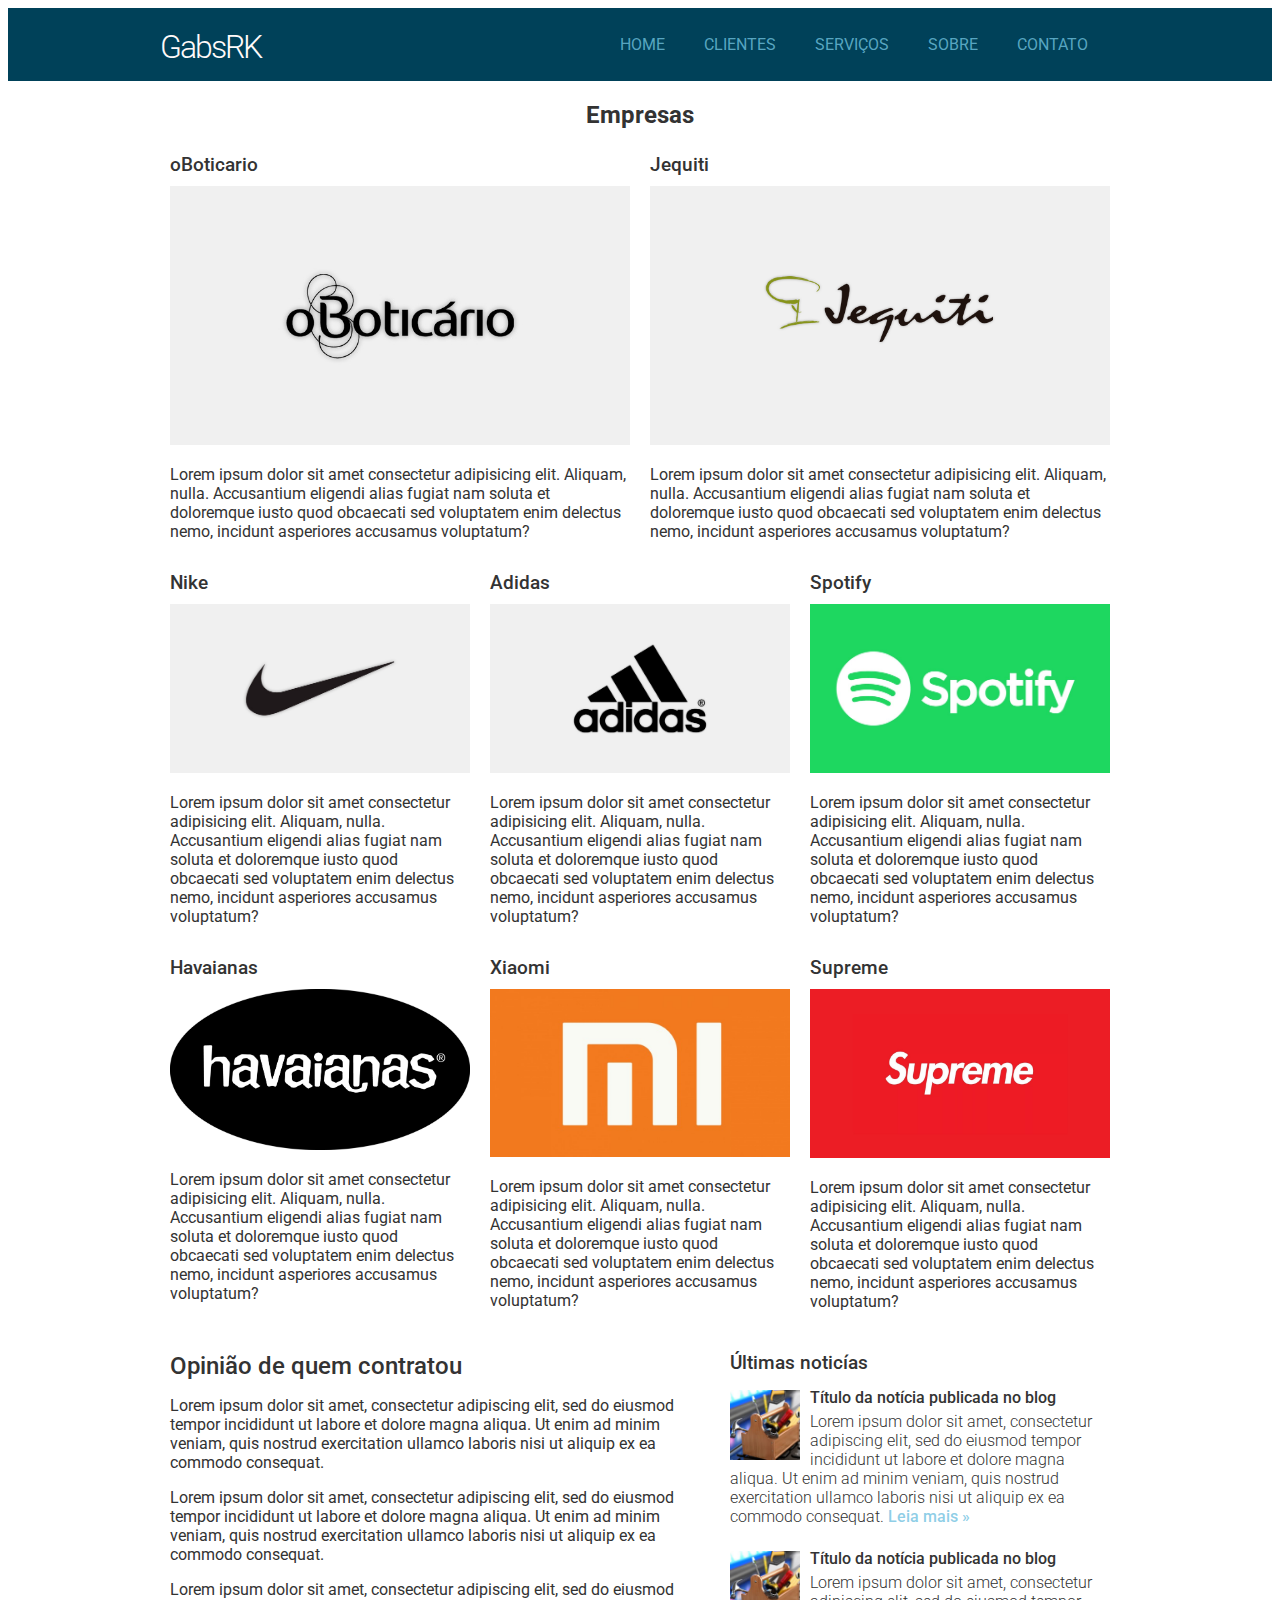
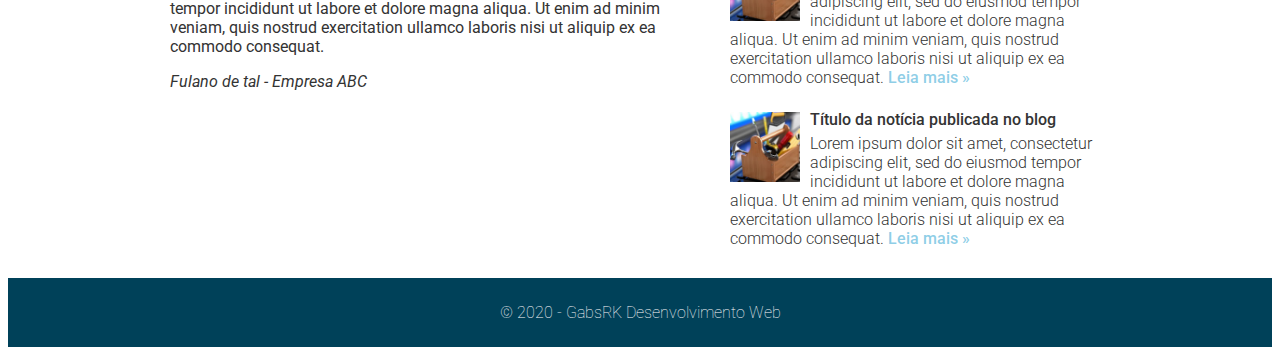
==== clientes.html @ 70d654ac "Versão 1.0" ====
<!DOCTYPE html>
<html lang = "pt-br">
    <head>
        <meta charset="UTF-8">
        <title>GabsRK - Desenvolvimento Web</title>
        <link rel="stylesheet" href="normalize.css"/>
        <link rel="stylesheet" href="estilo.css"/>
        <link rel="stylesheet" href="https://fonts.googleapis.com/css?family=Roboto&display=swap">

    </head>
    <body>
        <div class = "header">
            <div class = "linha">
                <header>
                    <div class = "coluna c4"></div>
                        <h1 class = "logo">GabsRK</h1>
                    </div>
                    <div class="coluna c8">
                        <nav>
                            <ul class="menu inline sem-marcador">
                                <li><a href="index.html">home</a></li>
                                <li><a href="clientes.html">clientes</a></li>
                                <li><a href="servicos.html">serviços</a></li>
                                <li><a href="sobre.html">sobre</a></li>
                                <li><a href="contato.html">contato</a></li>
                            </ul>
                        </nav>
                    </div>
                </header>
            </div>
        </div>
        <div class = "linha">
            <section>
                <h2><center><b>Empresas</b></center></h2>
                <div class="coluna c6">
                    <h3>oBoticario</h3>
                    <img src="Img/oboticario.jpg" alt=""/>
                    <p>Lorem ipsum dolor sit amet consectetur adipisicing elit. Aliquam, nulla. Accusantium eligendi alias fugiat nam soluta et doloremque iusto quod obcaecati sed voluptatem enim delectus nemo, incidunt asperiores accusamus voluptatum?</p>
                </div>
                <div class="coluna c6">
                    <h3>Jequiti</h3>
                    <img src="Img/jequiti.png" alt=""/>
                    <p>Lorem ipsum dolor sit amet consectetur adipisicing elit. Aliquam, nulla. Accusantium eligendi alias fugiat nam soluta et doloremque iusto quod obcaecati sed voluptatem enim delectus nemo, incidunt asperiores accusamus voluptatum?</p>
                </div>
                <div class="coluna c4">
                    <h3>Nike</h3>
                    <img src="Img/nike.jpg" alt=""/>
                    <p>Lorem ipsum dolor sit amet consectetur adipisicing elit. Aliquam, nulla. Accusantium eligendi alias fugiat nam soluta et doloremque iusto quod obcaecati sed voluptatem enim delectus nemo, incidunt asperiores accusamus voluptatum?</p>
                </div>
                <div class="coluna c4">
                    <h3>Adidas</h3>
                    <img src="Img/adidas.jpg" alt=""/>
                    <p>Lorem ipsum dolor sit amet consectetur adipisicing elit. Aliquam, nulla. Accusantium eligendi alias fugiat nam soluta et doloremque iusto quod obcaecati sed voluptatem enim delectus nemo, incidunt asperiores accusamus voluptatum?</p>
                </div>
                <div class="coluna c4">
                    <h3>Spotify</h3>
                    <img src="Img/spotify.jpg" alt=""/>
                    <p>Lorem ipsum dolor sit amet consectetur adipisicing elit. Aliquam, nulla. Accusantium eligendi alias fugiat nam soluta et doloremque iusto quod obcaecati sed voluptatem enim delectus nemo, incidunt asperiores accusamus voluptatum?</p>
                </div>
                <div class="coluna c4">
                    <h3>Havaianas</h3>
                    <img src="Img/havaianas.jpg" alt=""/>
                    <p>Lorem ipsum dolor sit amet consectetur adipisicing elit. Aliquam, nulla. Accusantium eligendi alias fugiat nam soluta et doloremque iusto quod obcaecati sed voluptatem enim delectus nemo, incidunt asperiores accusamus voluptatum?</p>
                </div>
                <div class="coluna c4">
                    <h3>Xiaomi</h3>
                    <img src="Img/xiaomi.jpg" alt=""/>
                    <p>Lorem ipsum dolor sit amet consectetur adipisicing elit. Aliquam, nulla. Accusantium eligendi alias fugiat nam soluta et doloremque iusto quod obcaecati sed voluptatem enim delectus nemo, incidunt asperiores accusamus voluptatum?</p>
                </div>
                <div class="coluna c4">
                    <h3>Supreme</h3>
                    <img src="Img/supreme.jpg" alt=""/>
                    <p>Lorem ipsum dolor sit amet consectetur adipisicing elit. Aliquam, nulla. Accusantium eligendi alias fugiat nam soluta et doloremque iusto quod obcaecati sed voluptatem enim delectus nemo, incidunt asperiores accusamus voluptatum?</p>
                </div>
            </section>
        </div>
        <div class="coteudo-extra">
            <div class="linha">
                <div class="coluna c7">
                    <section>
                        <h2>Opinião de quem contratou</h2>
                        <p>Lorem ipsum dolor sit amet, consectetur adipiscing elit, sed do eiusmod tempor incididunt ut labore et dolore magna aliqua. Ut enim ad minim veniam, quis nostrud exercitation ullamco laboris nisi ut aliquip ex ea commodo consequat.</p>
                        <p>Lorem ipsum dolor sit amet, consectetur adipiscing elit, sed do eiusmod tempor incididunt ut labore et dolore magna aliqua. Ut enim ad minim veniam, quis nostrud exercitation ullamco laboris nisi ut aliquip ex ea commodo consequat.</p>
                        <p>Lorem ipsum dolor sit amet, consectetur adipiscing elit, sed do eiusmod tempor incididunt ut labore et dolore magna aliqua. Ut enim ad minim veniam, quis nostrud exercitation ullamco laboris nisi ut aliquip ex ea commodo consequat.</p>
                        <p><em>Fulano de tal - Empresa ABC</em></p>
                    </section>
                </div>
                <div class="coluna c5">
                    <h3>Últimas noticías</h3>
                    <ul class="sem-marcador sem-padding noticias">
                        <li>
                            <img src="Img/thumb-pequena.jpg" alt="" />
                            <h4>Título da notícia publicada no blog</h4>
                            <p>Lorem ipsum dolor sit amet, consectetur adipiscing elit, sed do eiusmod tempor incididunt ut labore et dolore magna aliqua. Ut enim ad minim veniam, quis nostrud exercitation ullamco laboris nisi ut aliquip ex ea commodo consequat. <a href="">Leia mais &raquo;</a></p>
                        </li>
                        <li>
                            <img src="Img/thumb-pequena.jpg" alt="" />
                            <h4>Título da notícia publicada no blog</h4>
                            <p>Lorem ipsum dolor sit amet, consectetur adipiscing elit, sed do eiusmod tempor incididunt ut labore et dolore magna aliqua. Ut enim ad minim veniam, quis nostrud exercitation ullamco laboris nisi ut aliquip ex ea commodo consequat. <a href="">Leia mais &raquo;</a></p>
                        </li>
                        <li>
                            <img src="Img/thumb-pequena.jpg" alt="" />
                            <h4>Título da notícia publicada no blog</h4>
                            <p>Lorem ipsum dolor sit amet, consectetur adipiscing elit, sed do eiusmod tempor incididunt ut labore et dolore magna aliqua. Ut enim ad minim veniam, quis nostrud exercitation ullamco laboris nisi ut aliquip ex ea commodo consequat. <a href="">Leia mais &raquo;</a></p>
                        </li>
                    </ul>
                </div>
            </div>
        </div>
        <div class="footer">
            <div class="linha">
                <footer>
                    <div class="coluna c12">
                        <span>&copy; 2020 - GabsRK Desenvolvimento Web</span>
                    </div>
                </footer>
            </div>
        </div>
    </body>
</html>
---- estilo.css ----
/* Fonte */
body{
    font-family: "Roboto", sans-serif;
    color: #333;
}    
a:link, a:active, a:visited{
    color: #70c1dfcb;
    text-decoration: none;
}
a:hover{
    text-decoration: underline;
}

/* Grid 960Px */
.linha{
    width: 960px;
    margin: 0 auto;
    overflow: auto;
    padding: 5px 0;
}
.coluna{
    padding: 0 10px;
    float: left;
}
.c1{
    width: 60px;
}
.c2{
    width: 140px;
}
.c3{
    width: 220px;
}
.c4{
    width: 300px;
}
.c5{
    width: 380px;
}
.c6{
    width: 460px;
}
.c7{
    width: 540px;
}
.c8{
    width: 620px;
}
.c9{
    width: 700px;
}
.c10{
    width: 780px;
}
.c11{
    width: 860px;
}
.c12{
    width: 940px;
}
/* Estilos Gerais */
nav {
    position: absolute;
    top: 10px;
    left: 570px;
}
.sem-padding{
    padding: 0 !important;
}
.sem-margin{
    margin: 0 !important;
}
h1,h2,h3,h4,h5,h6{
    font-weight: 500;
    margin: 15px 0 10px 0;
}
ul li,ol li{
    margin-bottom: 5px;
}
ul.inline li, ol.inline li{
    display: inline;
    margin-right: 15px;
}
ul.inline li:last-child, ol.inline li:last-child{
    margin-right: 0;
}
ul.sem-marcador, ol.sem-marcador{
    list-style: none;
}
a.botao, input.botao{
    background: #00C590;
    padding: 5px 10px;
    border-radius: 3px;
    color: #ebebeb;
    cursor: pointer;
    margin: 5px 0;
    display: inline-block;
    border: none;
}
a.botao:hover, input.botao:hover{
    background: #24427A;
    text-decoration: none;
}
img{
    max-width: 100%;
    height: auto;
}

/* Layout do site */
.header{
    background: #004159;
}
h1.logo{
    font-weight: 300;
    color: #FFFAFA;
    letter-spacing: -2px;
}
.conteudo-extra{
    background: #FFFAFA;
}
.footer{
    background: #004159;
    color: #FFFAFA;
    padding: 20px 0;
    text-align: center;
    font-weight: 100;
}
.menu{
    text-transform: uppercase;
    text-align: right;
    margin-top: 25px;
}
.menu li a{
    padding: 5px 10px;
    border-radius: 3px;
}
.menu li a:hover{
    text-decoration: none;
    background: #24427A;
    color: #FFFAFA;
}
ul.noticias li{
    clear: both;
    display: block;
    overflow: hidden;
    margin-bottom: 20px;
}
ul.noticias li img{
    width: 70px;
    height: auto;
    margin-right: 10px;
    float: left;
}
ul.noticias li h4{
    margin: -2px 0 5px 0;
    font-weight: 500;
}
ul.noticias li p{
    margin: 5px 0;
    font-weight: 300;
}
ul.noticias li p a{
    font-weight: 500;
}
.contato label{
    display: block;
    font-size: 13px;
    font-weight: 300;
}
.contato input, .contato textarea{
    display: block;
    margin-bottom: 15px;
    padding: 5px 2%;
    width: 96%;
}
.contato textarea{
    height: 150px;
}
.contato input.botao{
    width: auto;
}
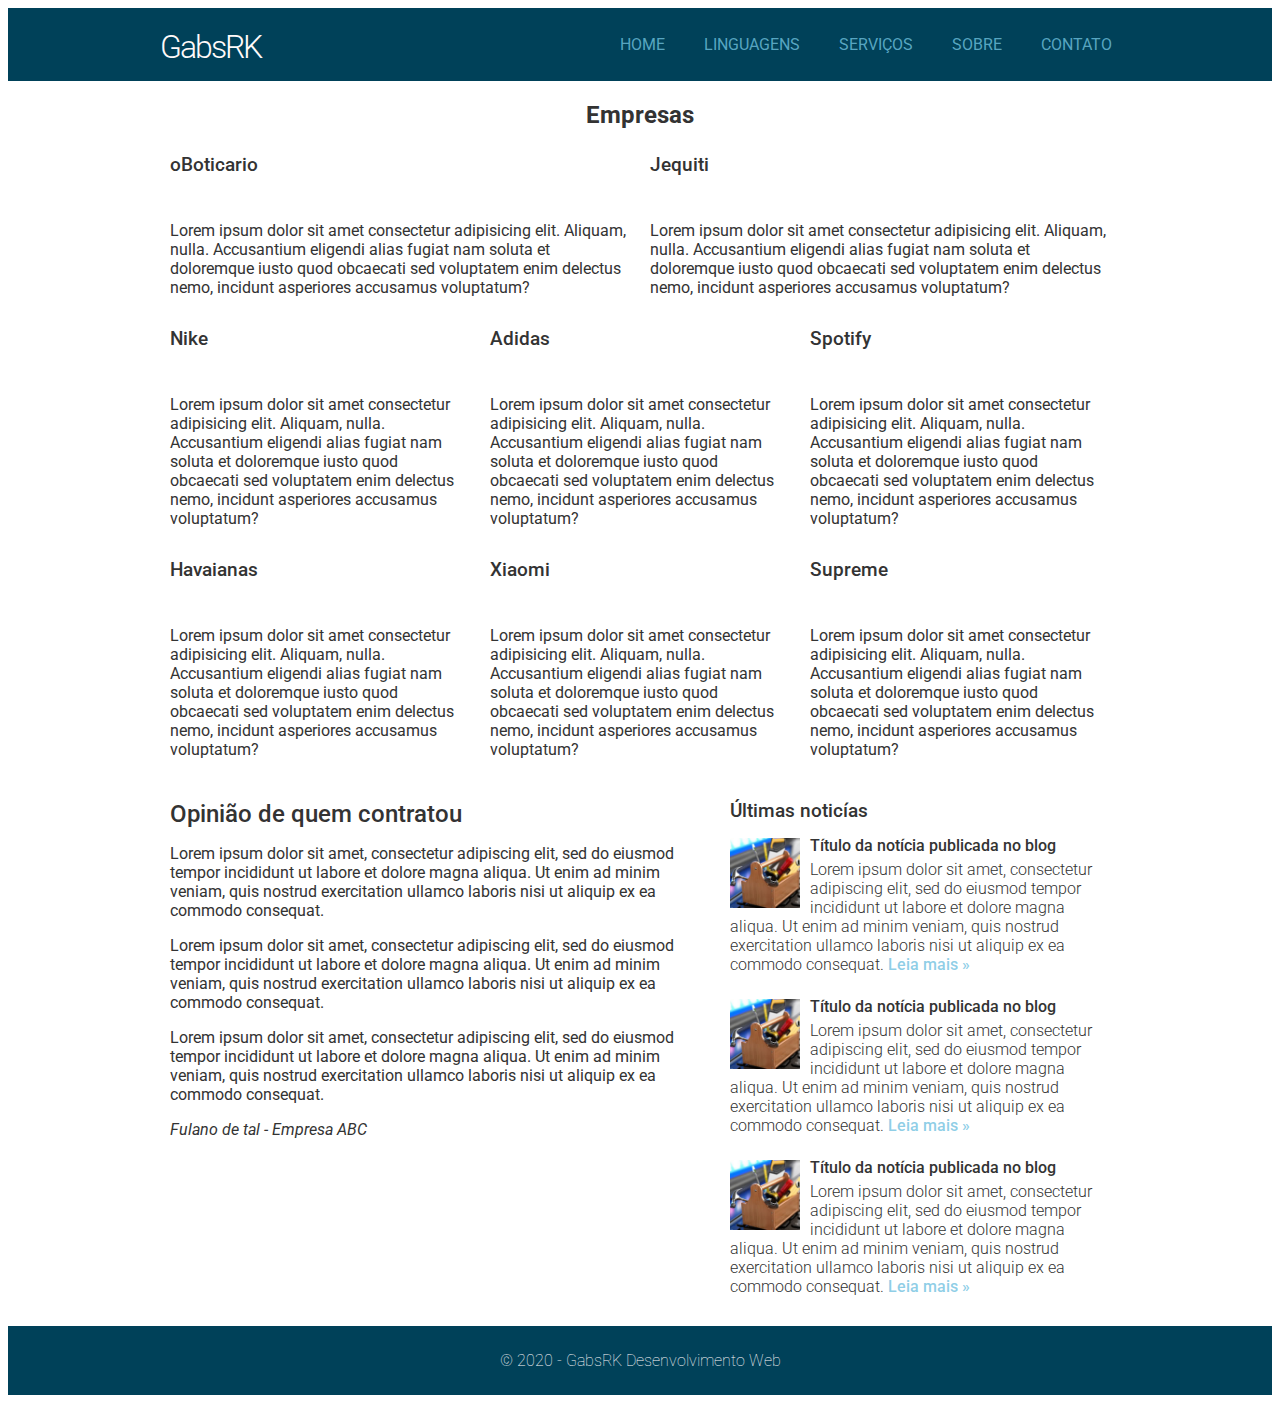
==== commit e4abd92d: "Versão 1.2" ====
--- a/clientes.html
+++ b/clientes.html
@@ -19,7 +19,7 @@
                         <nav>
                             <ul class="menu inline sem-marcador">
                                 <li><a href="index.html">home</a></li>
-                                <li><a href="clientes.html">clientes</a></li>
+                                <li><a href="linguagens.html">linguagens</a></li>
                                 <li><a href="servicos.html">serviços</a></li>
                                 <li><a href="sobre.html">sobre</a></li>
                                 <li><a href="contato.html">contato</a></li>
@@ -34,42 +34,42 @@
                 <h2><center><b>Empresas</b></center></h2>
                 <div class="coluna c6">
                     <h3>oBoticario</h3>
-                    <img src="Img/oboticario.jpg" alt=""/>
+                    <img src="Img/html.png" alt=""/>
                     <p>Lorem ipsum dolor sit amet consectetur adipisicing elit. Aliquam, nulla. Accusantium eligendi alias fugiat nam soluta et doloremque iusto quod obcaecati sed voluptatem enim delectus nemo, incidunt asperiores accusamus voluptatum?</p>
                 </div>
                 <div class="coluna c6">
                     <h3>Jequiti</h3>
-                    <img src="Img/jequiti.png" alt=""/>
+                    <img src="Img/css.jpg" alt=""/>
                     <p>Lorem ipsum dolor sit amet consectetur adipisicing elit. Aliquam, nulla. Accusantium eligendi alias fugiat nam soluta et doloremque iusto quod obcaecati sed voluptatem enim delectus nemo, incidunt asperiores accusamus voluptatum?</p>
                 </div>
                 <div class="coluna c4">
                     <h3>Nike</h3>
-                    <img src="Img/nike.jpg" alt=""/>
+                    <img src="Img/python.png" alt=""/>
                     <p>Lorem ipsum dolor sit amet consectetur adipisicing elit. Aliquam, nulla. Accusantium eligendi alias fugiat nam soluta et doloremque iusto quod obcaecati sed voluptatem enim delectus nemo, incidunt asperiores accusamus voluptatum?</p>
                 </div>
                 <div class="coluna c4">
                     <h3>Adidas</h3>
-                    <img src="Img/adidas.jpg" alt=""/>
+                    <img src="Img/javascript.jpg" alt=""/>
                     <p>Lorem ipsum dolor sit amet consectetur adipisicing elit. Aliquam, nulla. Accusantium eligendi alias fugiat nam soluta et doloremque iusto quod obcaecati sed voluptatem enim delectus nemo, incidunt asperiores accusamus voluptatum?</p>
                 </div>
                 <div class="coluna c4">
                     <h3>Spotify</h3>
-                    <img src="Img/spotify.jpg" alt=""/>
+                    <img src="Img/c#.jpg" alt=""/>
                     <p>Lorem ipsum dolor sit amet consectetur adipisicing elit. Aliquam, nulla. Accusantium eligendi alias fugiat nam soluta et doloremque iusto quod obcaecati sed voluptatem enim delectus nemo, incidunt asperiores accusamus voluptatum?</p>
                 </div>
                 <div class="coluna c4">
                     <h3>Havaianas</h3>
-                    <img src="Img/havaianas.jpg" alt=""/>
+                    <img src="Img/java.jpg" alt=""/>
                     <p>Lorem ipsum dolor sit amet consectetur adipisicing elit. Aliquam, nulla. Accusantium eligendi alias fugiat nam soluta et doloremque iusto quod obcaecati sed voluptatem enim delectus nemo, incidunt asperiores accusamus voluptatum?</p>
                 </div>
                 <div class="coluna c4">
                     <h3>Xiaomi</h3>
-                    <img src="Img/xiaomi.jpg" alt=""/>
+                    <img src="Img/php.png" alt=""/>
                     <p>Lorem ipsum dolor sit amet consectetur adipisicing elit. Aliquam, nulla. Accusantium eligendi alias fugiat nam soluta et doloremque iusto quod obcaecati sed voluptatem enim delectus nemo, incidunt asperiores accusamus voluptatum?</p>
                 </div>
                 <div class="coluna c4">
                     <h3>Supreme</h3>
-                    <img src="Img/supreme.jpg" alt=""/>
+                    <img src="Img/mysql.jpg" alt=""/>
                     <p>Lorem ipsum dolor sit amet consectetur adipisicing elit. Aliquam, nulla. Accusantium eligendi alias fugiat nam soluta et doloremque iusto quod obcaecati sed voluptatem enim delectus nemo, incidunt asperiores accusamus voluptatum?</p>
                 </div>
             </section>
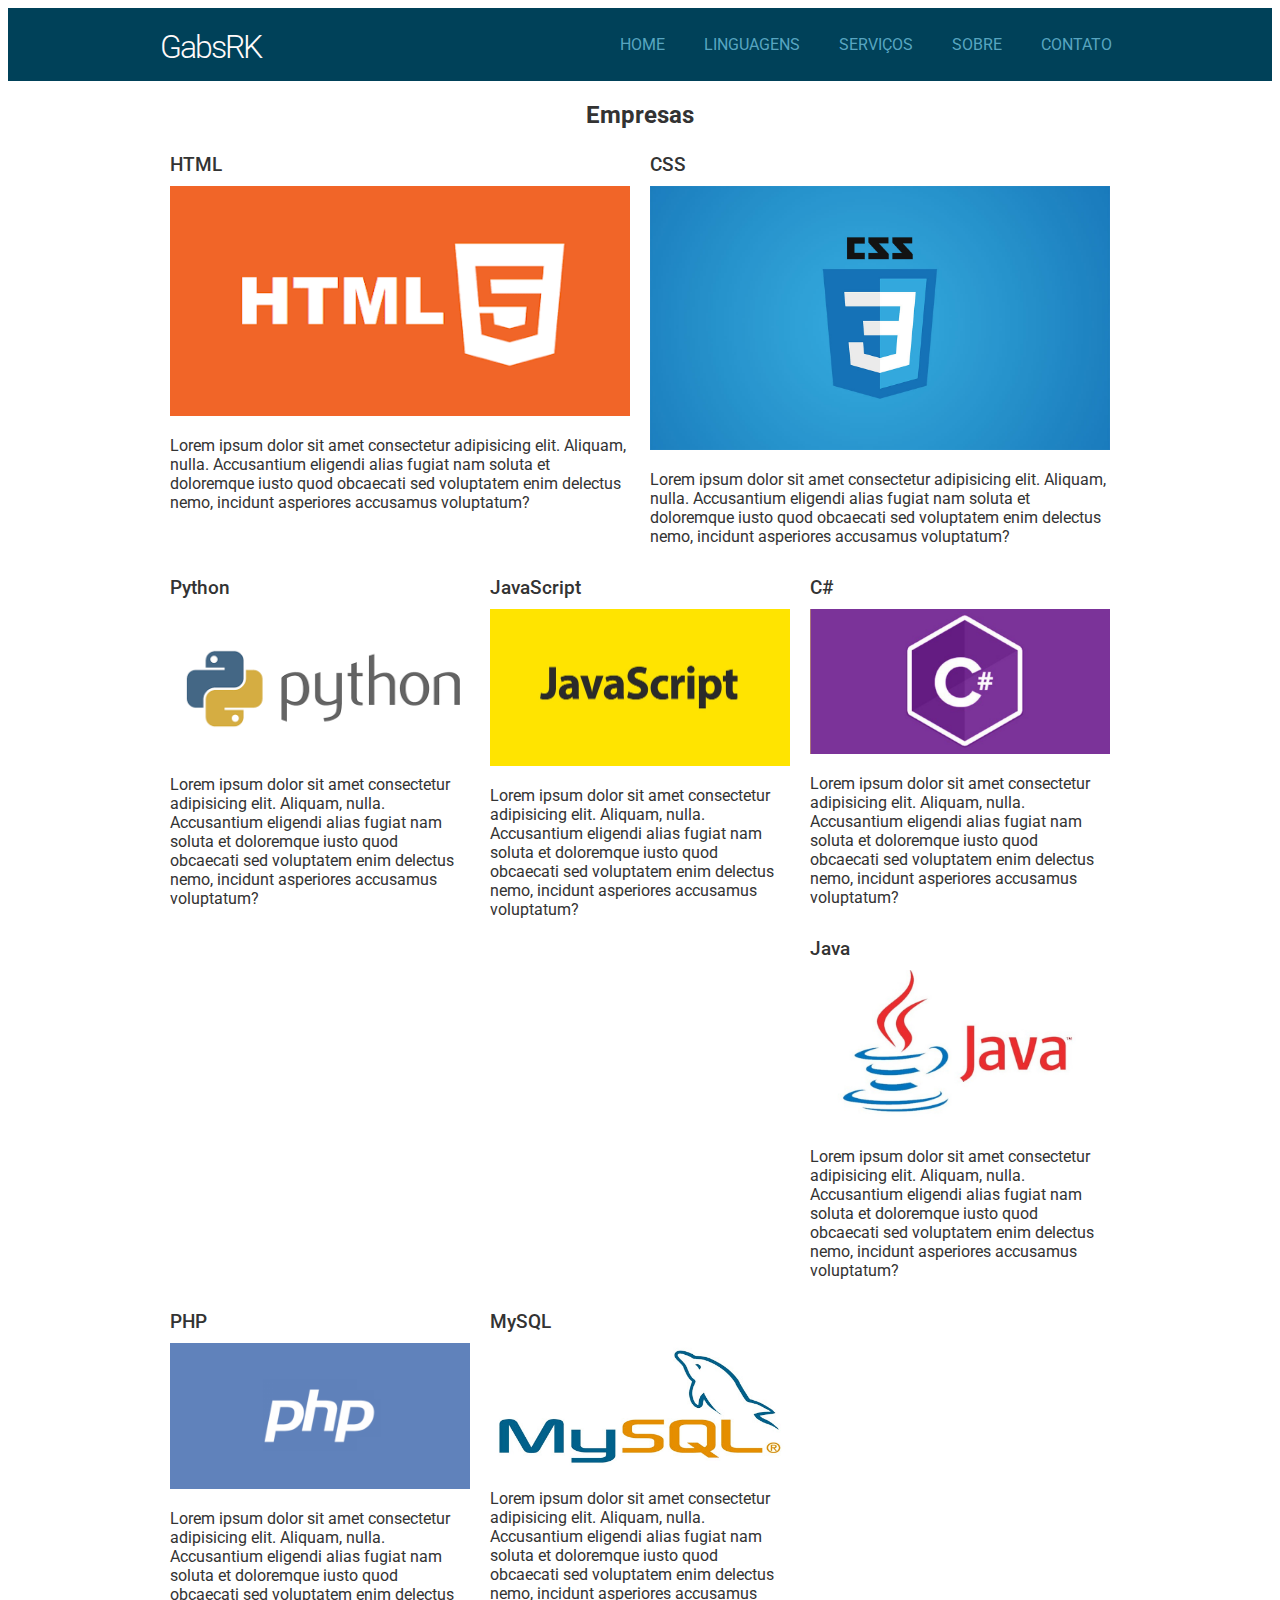
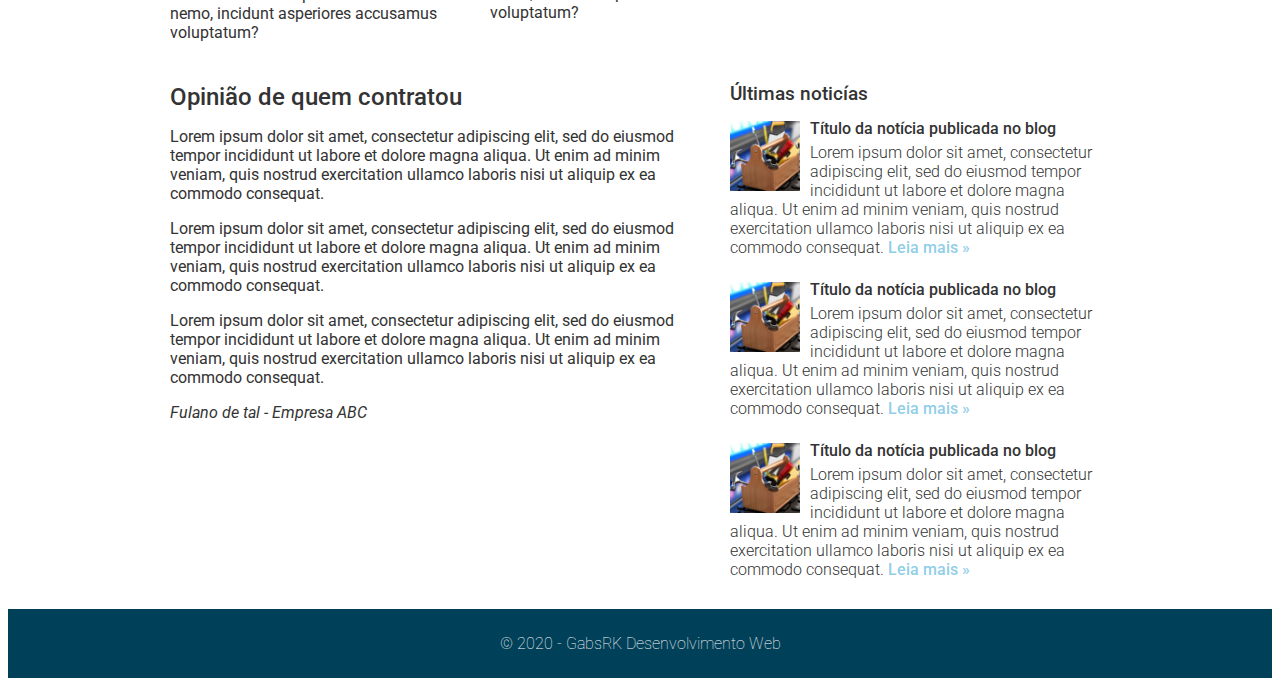
==== commit ad629f47: "Versão 1.2" ====
--- a/clientes.html
+++ b/clientes.html
@@ -33,43 +33,43 @@
             <section>
                 <h2><center><b>Empresas</b></center></h2>
                 <div class="coluna c6">
-                    <h3>oBoticario</h3>
-                    <img src="Img/html.png" alt=""/>
+                    <h3>HTML</h3>
+                    <img src="img/html.png" alt="" height="auto" width="auto"/>
                     <p>Lorem ipsum dolor sit amet consectetur adipisicing elit. Aliquam, nulla. Accusantium eligendi alias fugiat nam soluta et doloremque iusto quod obcaecati sed voluptatem enim delectus nemo, incidunt asperiores accusamus voluptatum?</p>
                 </div>
                 <div class="coluna c6">
-                    <h3>Jequiti</h3>
-                    <img src="Img/css.jpg" alt=""/>
+                    <h3>CSS</h3>
+                    <img src="img/css.jpg" alt="" height="auto" width="alto"/>
                     <p>Lorem ipsum dolor sit amet consectetur adipisicing elit. Aliquam, nulla. Accusantium eligendi alias fugiat nam soluta et doloremque iusto quod obcaecati sed voluptatem enim delectus nemo, incidunt asperiores accusamus voluptatum?</p>
                 </div>
                 <div class="coluna c4">
-                    <h3>Nike</h3>
-                    <img src="Img/python.png" alt=""/>
+                    <h3>Python</h3>
+                    <img src="img/python.png" alt=""/>
                     <p>Lorem ipsum dolor sit amet consectetur adipisicing elit. Aliquam, nulla. Accusantium eligendi alias fugiat nam soluta et doloremque iusto quod obcaecati sed voluptatem enim delectus nemo, incidunt asperiores accusamus voluptatum?</p>
                 </div>
                 <div class="coluna c4">
-                    <h3>Adidas</h3>
-                    <img src="Img/javascript.jpg" alt=""/>
+                    <h3>JavaScript</h3>
+                    <img src="img/javascript.jpg" alt=""/>
                     <p>Lorem ipsum dolor sit amet consectetur adipisicing elit. Aliquam, nulla. Accusantium eligendi alias fugiat nam soluta et doloremque iusto quod obcaecati sed voluptatem enim delectus nemo, incidunt asperiores accusamus voluptatum?</p>
                 </div>
                 <div class="coluna c4">
-                    <h3>Spotify</h3>
-                    <img src="Img/c#.jpg" alt=""/>
+                    <h3>C#</h3>
+                    <img src="img/csharp.png" alt=""/>
                     <p>Lorem ipsum dolor sit amet consectetur adipisicing elit. Aliquam, nulla. Accusantium eligendi alias fugiat nam soluta et doloremque iusto quod obcaecati sed voluptatem enim delectus nemo, incidunt asperiores accusamus voluptatum?</p>
                 </div>
                 <div class="coluna c4">
-                    <h3>Havaianas</h3>
-                    <img src="Img/java.jpg" alt=""/>
+                    <h3>Java</h3>
+                    <img src="img/java.jpg" alt=""/>
                     <p>Lorem ipsum dolor sit amet consectetur adipisicing elit. Aliquam, nulla. Accusantium eligendi alias fugiat nam soluta et doloremque iusto quod obcaecati sed voluptatem enim delectus nemo, incidunt asperiores accusamus voluptatum?</p>
                 </div>
                 <div class="coluna c4">
-                    <h3>Xiaomi</h3>
-                    <img src="Img/php.png" alt=""/>
+                    <h3>PHP</h3>
+                    <img src="img/php.png" alt=""/>
                     <p>Lorem ipsum dolor sit amet consectetur adipisicing elit. Aliquam, nulla. Accusantium eligendi alias fugiat nam soluta et doloremque iusto quod obcaecati sed voluptatem enim delectus nemo, incidunt asperiores accusamus voluptatum?</p>
                 </div>
                 <div class="coluna c4">
-                    <h3>Supreme</h3>
-                    <img src="Img/mysql.jpg" alt=""/>
+                    <h3>MySQL</h3>
+                    <img src="img/mysql.jpg" alt=""/>
                     <p>Lorem ipsum dolor sit amet consectetur adipisicing elit. Aliquam, nulla. Accusantium eligendi alias fugiat nam soluta et doloremque iusto quod obcaecati sed voluptatem enim delectus nemo, incidunt asperiores accusamus voluptatum?</p>
                 </div>
             </section>
